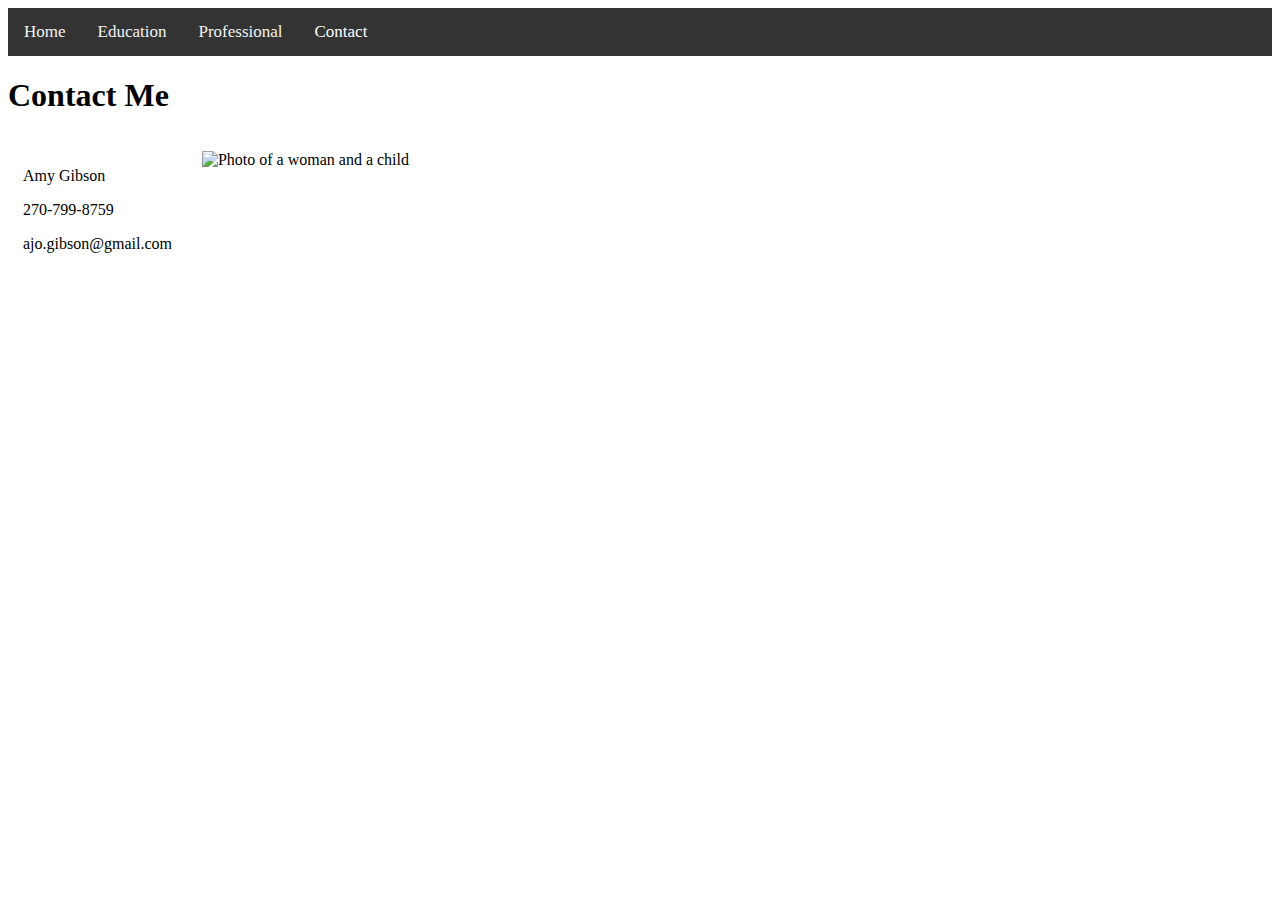
==== contact.html @ ea460d88 "Add files via upload" ====
<!DOCTYPE html>
<html>
<head>
<meta name="viewport" content="width=device-width, initial-scale=1">
<link rel="stylesheet" type="text/css" href="project.css">
</head>

<body>

<div class="topnav">
  <a href="./index.html">Home</a>
  <a href="./education.html">Education</a>
  <a href="./professional.html">Professional</a>
  <a class="active" href="./contact.html"> Contact</a>
</div>

<link rel="stylesheet" href="https://cdnjs.cloudflare.com/ajax/libs/font-awesome/4.7.0/css/font-awesome.min.css">

<style>
.column {
  float: left;
    padding: 15px;
}

.column.side {
  width: 10%;
}

.row::after {
  content: "";
  display: table;
  clear: both;
}

@media screen and (max-width:600px) {
  .column {
    width: 100%;
  }
}
</style>
</head>
<body>

<div class="header">
  <h1>Contact Me</h1>
</div>

<div class="row">
  <div class="column">
  <p>Amy Gibson</p>
  <p>270-799-8759</p>
  <p>ajo.gibson@gmail.com</p>
  </div>
  
 <div class="column">
  <img src="headshot.jpg" alt="Photo of a woman and a child" width="300" height="400">
  </div>
  
   <div class="column">
  <iframe src="https://www.google.com/maps/embed?pb=!1m18!1m12!1m3!1d204182.97645887217!2d-86.48727390863114!3d36.905679861323755!2m3!1f0!2f0!3f0!3m2!1i1024!2i768!4f13.1!3m3!1m2!1s0x8865e8bce9fae4d3%3A0xa70aac9020792c4f!2sBowling%20Green%2C%20KY!5e0!3m2!1sen!2sus!4v1687396089125!5m2!1sen!2sus" width="600" height="450" style="border:0;" allowfullscreen="" loading="lazy" referrerpolicy="no-referrer-when-downgrade"></iframe>
  </div>
---- project.css ----
<!DOCTYPE html>
<html>
<meta name="viewport" content="width=device-width, initial-scale=1">
<link rel="stylesheet" href="https://cdnjs.cloudflare.com/ajax/libs/font-awesome/4.7.0/css/font-awesome.min.css">
<style>
body {margin:0;height:2000px;}

.hero-image {
  background-image: linear-gradient(rgba(0, 0, 0, 0.5), rgba(0, 0, 0, 0.5)), url("bookshelves.jpg");
  height: 90%;
  background-position: center;
  background-repeat: no-repeat;
  background-size: cover;
  position: relative;
}

.hero-text {
  text-align: center;
  position: absolute;
  top: 50%;
  left: 50%;
  transform: translate(-50%, -50%);
  color: white;
}

.hero-text button {
  border: none;
  outline: 0;
  display: inline-block;
  padding: 10px 25px;
  color: black;
  background-color: #ddd;
  text-align: center;
  cursor: pointer;
}

.hero-text button:hover {
  background-color: #555;
  color: white;
}

.topnav {
  background-color: #333;
  overflow: hidden;
}

.topnav a {
  float: left;
  color: #f2f2f2;
  text-align: center;
  padding: 14px 16px;
  text-decoration: none;
  font-size: 17px;
}

.topnav a:hover {
  background-color: #ddd;
  color: black;
}

.topnav a.active {
  background-color: #blue;
  color: white;
}

th, td {
  padding: 15px;
}
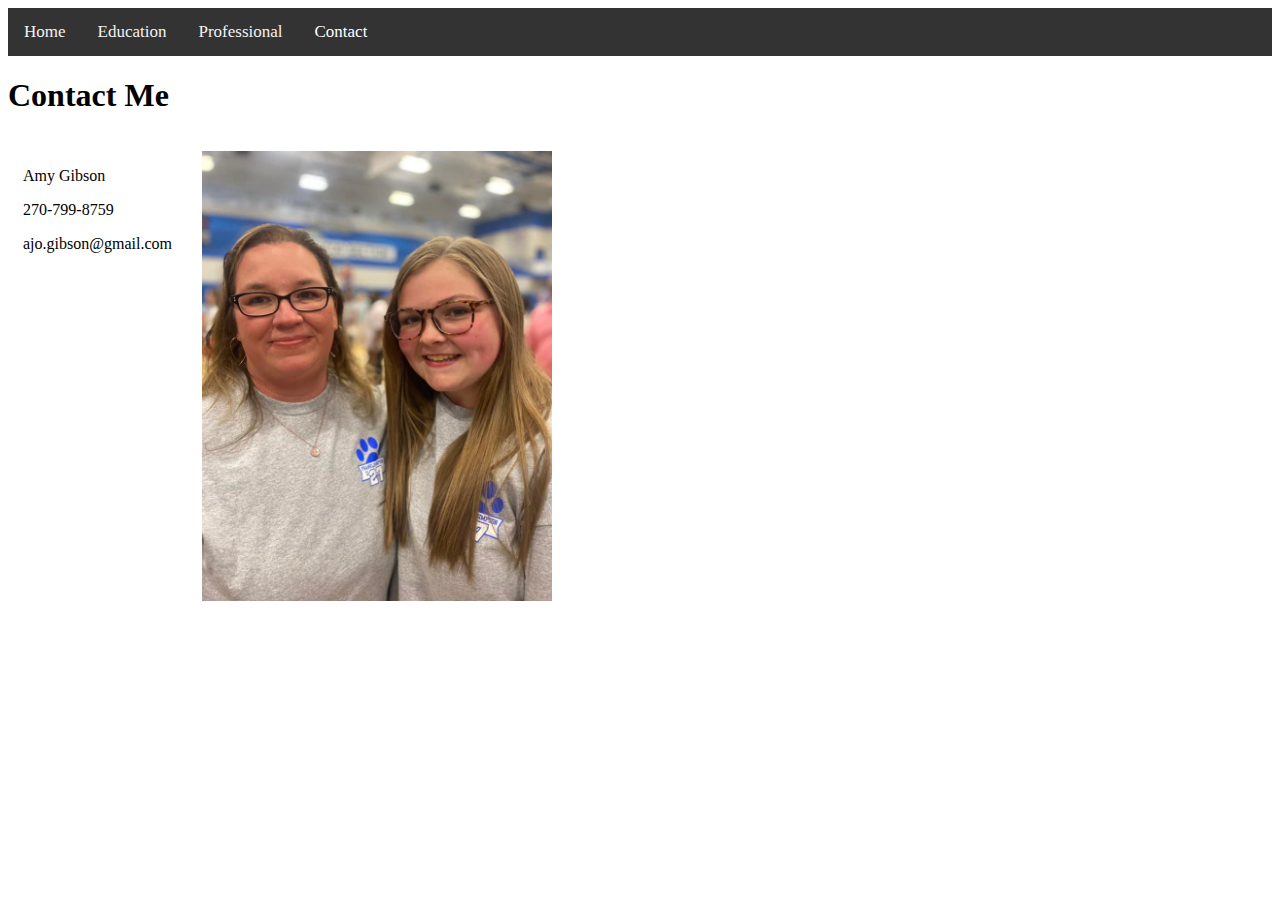
==== commit 0f08d322: "Update contact.html" ====
--- a/contact.html
+++ b/contact.html
@@ -53,9 +53,9 @@
   </div>
   
  <div class="column">
-  <img src="headshot.jpg" alt="Photo of a woman and a child" width="300" height="400">
+  <img src="headshot.JPG" alt="Photo of a woman and a child" width="350" height="450">
   </div>
   
    <div class="column">
   <iframe src="https://www.google.com/maps/embed?pb=!1m18!1m12!1m3!1d204182.97645887217!2d-86.48727390863114!3d36.905679861323755!2m3!1f0!2f0!3f0!3m2!1i1024!2i768!4f13.1!3m3!1m2!1s0x8865e8bce9fae4d3%3A0xa70aac9020792c4f!2sBowling%20Green%2C%20KY!5e0!3m2!1sen!2sus!4v1687396089125!5m2!1sen!2sus" width="600" height="450" style="border:0;" allowfullscreen="" loading="lazy" referrerpolicy="no-referrer-when-downgrade"></iframe>
-  </div>+  </div>
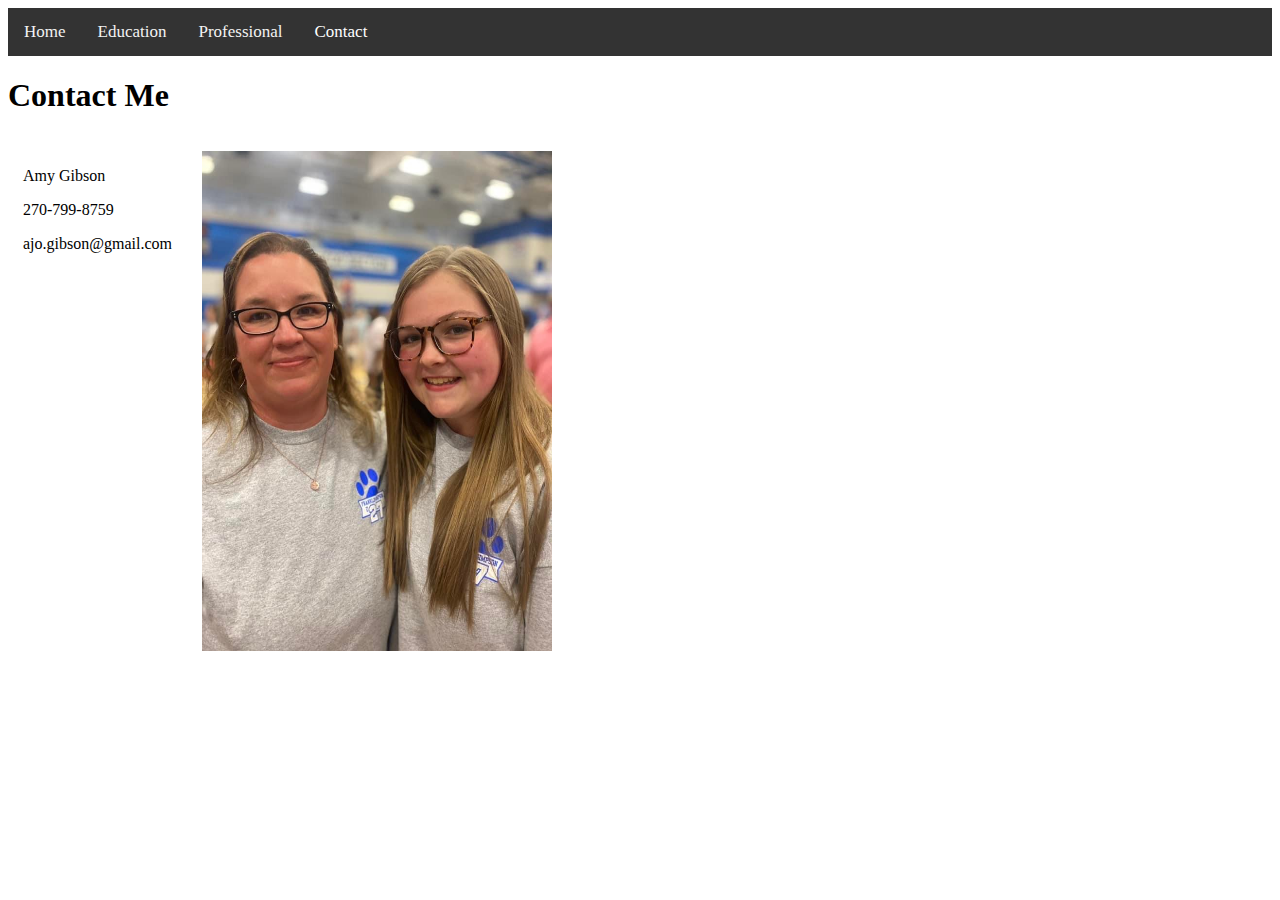
==== commit 8293339c: "Update contact.html" ====
--- a/contact.html
+++ b/contact.html
@@ -53,7 +53,7 @@
   </div>
   
  <div class="column">
-  <img src="headshot.JPG" alt="Photo of a woman and a child" width="350" height="450">
+  <img src="headshot.JPG" alt="Photo of a woman and a child" width="350" height="500">
   </div>
   
    <div class="column">
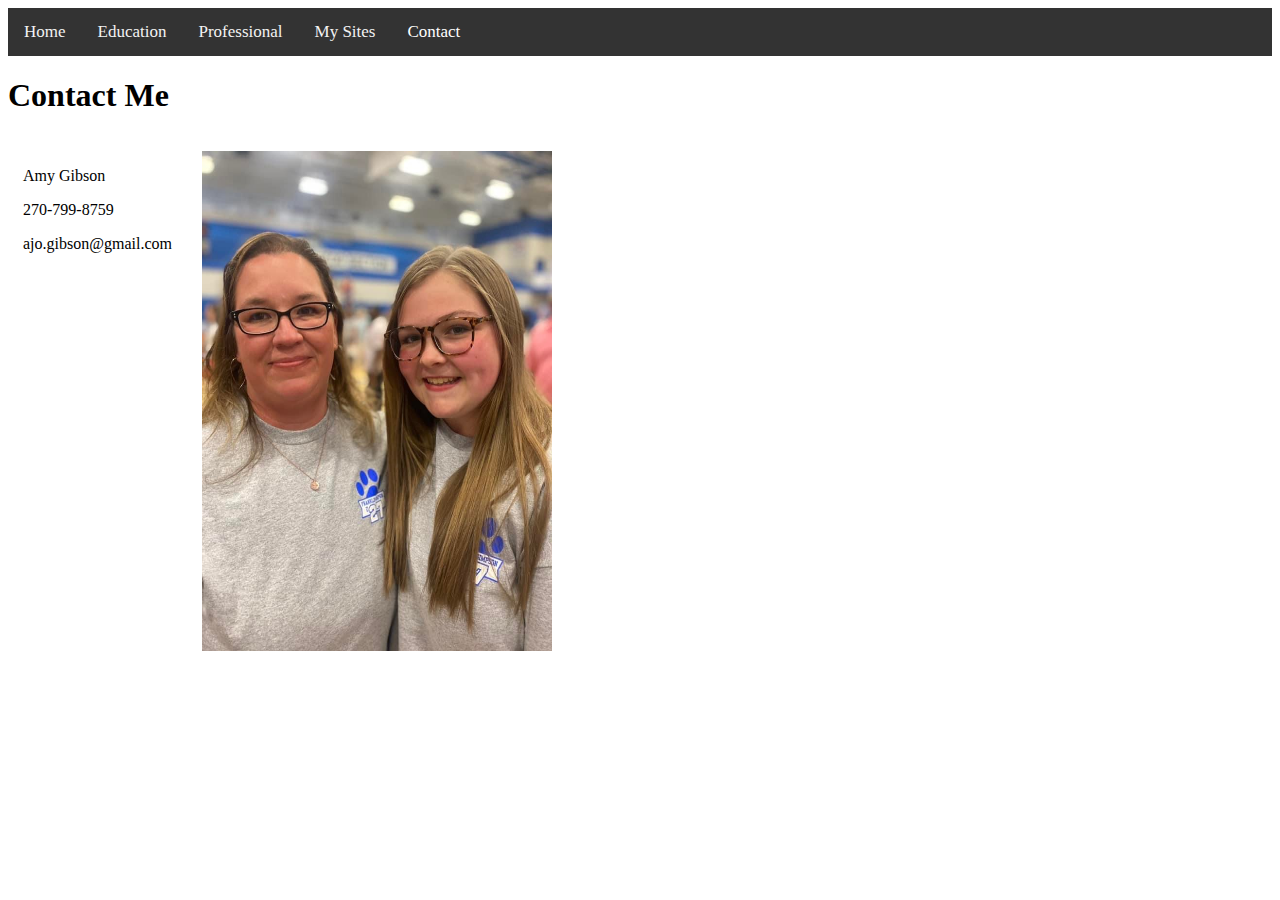
==== commit df14ef41: "Update contact.html" ====
--- a/contact.html
+++ b/contact.html
@@ -11,6 +11,7 @@
   <a href="./index.html">Home</a>
   <a href="./education.html">Education</a>
   <a href="./professional.html">Professional</a>
+  <a href="./sites.html">My Sites</a>
   <a class="active" href="./contact.html"> Contact</a>
 </div>
 
